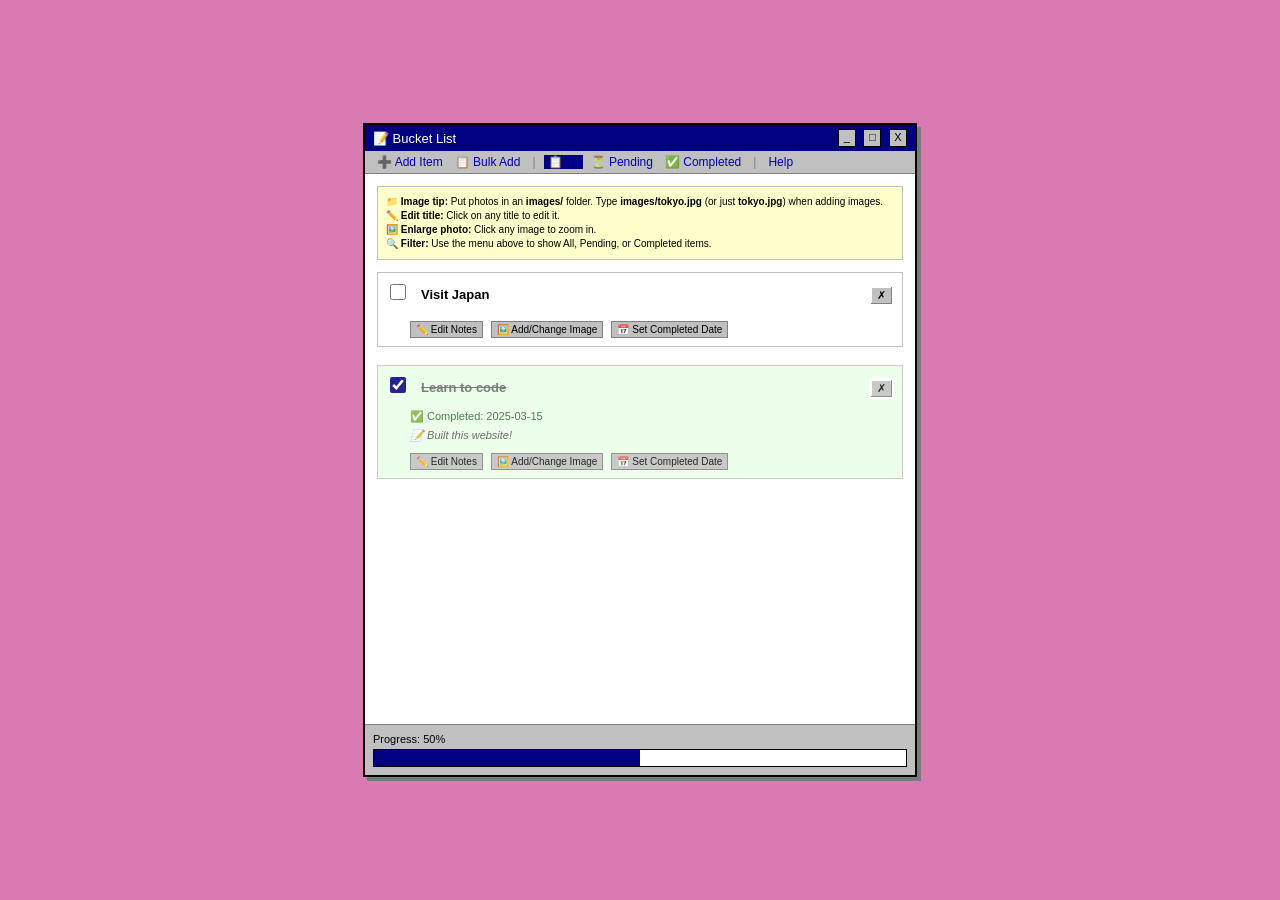
==== index.html @ 29d2a015 "Update index.html" ====
<!DOCTYPE html>
<html>
<head>
<meta charset="UTF-8">
<title>Bucket List</title>
<meta name="viewport" content="width=device-width, initial-scale=1.0">
<link rel="stylesheet" href="bucketlist.css?v=2">
<link href="https://fonts.googleapis.com/css2?family=Press+Start+2P&display=swap" rel="stylesheet">

<style>
body {
  margin: 0;
  background: #d97bb3;
  display: flex;
  justify-content: center;
  align-items: center;
  height: 100vh;
  font-family: "MS Sans Serif", Tahoma, sans-serif;
}

/* Window Frame */
.window {
  width: 550px;
  height: 650px;
  background: #c0c0c0;
  border: 2px solid #000;
  box-shadow: 4px 4px 0px #7a7a7a;
  display: flex;
  flex-direction: column;
}

/* Title Bar */
.title-bar {
  background: #000080;
  color: white;
  padding: 4px 8px;
  font-size: 13px;
  display: flex;
  justify-content: space-between;
  align-items: center;
}

/* Window Buttons */
.buttons span {
  display: inline-block;
  width: 16px;
  height: 16px;
  margin-left: 4px;
  background: #c0c0c0;
  border: 1px solid #000;
  text-align: center;
  line-height: 14px;
  font-size: 11px;
  color: black;
  cursor: default;
}

/* Menu Bar */
.menu {
  background: #c0c0c0;
  padding: 4px 8px;
  font-size: 12px;
  border-bottom: 1px solid #808080;
  display: flex;
  flex-wrap: wrap;
  gap: 4px;
}

.menu-item {
  cursor: pointer;
  color: #0000AA;
  padding: 0 4px;
}

.menu-item.clickable:hover {
  background-color: #000080;
  color: #FFFFFF;
}

.menu-divider {
  color: #808080;
  margin: 0 4px;
}

.menu-section {
  display: inline-flex;
  align-items: center;
}

/* Content Area */
.content {
  background: #ffffff;
  flex-grow: 1;
  overflow-y: scroll;
  padding: 12px;
  font-size: 13px;
  line-height: 1.4;
}

/* Info Box */
.info-box {
  background: #ffffcc;
  padding: 8px;
  margin-bottom: 12px;
  border: 1px solid #c0c0c0;
  font-size: 10px;
  font-family: 'MS Sans Serif', Tahoma, sans-serif;
}

/* Bucket Item Styles */
.bucket-item {
  margin-bottom: 18px;
  padding: 8px;
  border: 1px solid #c0c0c0;
  background: #ffffff;
}

.bucket-item.completed {
  background: #e8ffe8;
}

.item-header {
  display: flex;
  align-items: center;
  gap: 8px;
  margin-bottom: 6px;
  flex-wrap: wrap;
}

.checkmark {
  width: 16px;
  height: 16px;
  cursor: pointer;
}

.item-title {
  flex-grow: 1;
  font-weight: bold;
  word-break: break-word;
  cursor: pointer;
  padding: 2px 4px;
}

.item-title:hover {
  background: #e0e0e0;
}

.item-title.completed-text {
  text-decoration: line-through;
  color: #666;
}

.title-input {
  flex-grow: 1;
  font-family: 'MS Sans Serif', Tahoma, sans-serif;
  font-size: 12px;
  padding: 2px 4px;
  border: 1px solid #808080;
}

.delete-btn {
  background: #c0c0c0;
  border: 2px solid #FFF;
  box-shadow: inset -1px -1px 0 #808080, inset 1px 1px 0 #FFF;
  cursor: pointer;
  font-family: 'MS Sans Serif', Tahoma, sans-serif;
  font-size: 11px;
  padding: 2px 6px;
}

.delete-btn:hover {
  box-shadow: inset 1px 1px 0 #808080, inset -1px -1px 0 #FFF;
}

.item-details {
  margin-left: 24px;
  font-size: 11px;
  color: #555;
}

.completed-date {
  margin: 4px 0;
  color: #2d6a2d;
}

.item-notes {
  margin: 4px 0;
  font-style: italic;
}

.item-image {
  max-width: 100%;
  max-height: 150px;
  margin-top: 5px;
  cursor: pointer;
  border: 1px solid #c0c0c0;
}

.item-image:hover {
  opacity: 0.9;
  border: 1px solid #000;
}

.edit-btn {
  background: #c0c0c0;
  border: 1px solid #808080;
  cursor: pointer;
  font-family: 'MS Sans Serif', Tahoma, sans-serif;
  font-size: 10px;
  margin-right: 5px;
  margin-top: 5px;
  padding: 2px 5px;
}

/* Lightbox */
.lightbox {
  display: none;
  position: fixed;
  top: 0;
  left: 0;
  width: 100%;
  height: 100%;
  background: rgba(0,0,0,0.9);
  z-index: 2000;
  justify-content: center;
  align-items: center;
  cursor: pointer;
}

.lightbox img {
  max-width: 90%;
  max-height: 90%;
  border: 3px solid #c0c0c0;
  box-shadow: 0 0 20px rgba(0,0,0,0.5);
}

.lightbox .close-lightbox {
  position: absolute;
  top: 20px;
  right: 40px;
  color: white;
  font-size: 40px;
  font-family: 'MS Sans Serif', Tahoma, sans-serif;
  cursor: pointer;
  background: #c0c0c0;
  padding: 5px 15px;
  border: 2px solid #FFF;
  box-shadow: inset -1px -1px 0 #808080, inset 1px 1px 0 #FFF;
}

.lightbox .close-lightbox:hover {
  box-shadow: inset 1px 1px 0 #808080, inset -1px -1px 0 #FFF;
}

/* Progress Bar */
.progress-section {
  padding: 8px;
  background: #c0c0c0;
  border-top: 1px solid #808080;
  font-size: 11px;
  font-family: 'MS Sans Serif', Tahoma, sans-serif;
}

.progress-bar-bg {
  background: #ffffff;
  border: 1px solid #000;
  height: 16px;
  margin-top: 4px;
}

.progress-bar-fill {
  background: #000080;
  height: 100%;
  width: 0%;
}

/* Popup */
.bucket-popup {
  border: 2px solid #000;
  background: #C0C0C0;
  position: absolute;
  top: 100px;
  left: 50%;
  transform: translateX(-50%);
  display: none;
  width: 400px;
  min-width: 300px;
  max-width: 500px;
  padding: 0;
  z-index: 1000;
  box-shadow: 4px 4px 0 #7a7a7a;
  flex-direction: column;
  resize: both;
  overflow: hidden;
}

.bucket-popup .title-bar {
  background: #000080;
  color: #FFF;
  font-family: 'MS Sans Serif', Tahoma, sans-serif;
  font-size: 13px;
  padding: 4px 8px;
  display: flex;
  justify-content: space-between;
  align-items: center;
  cursor: move;
}

.bucket-popup .buttons span {
  cursor: pointer;
  display: inline-block;
  width: 16px;
  height: 16px;
  margin-left: 4px;
  background: #c0c0c0;
  border: 1px solid #000;
  text-align: center;
  line-height: 14px;
  font-size: 11px;
  color: black;
}

.bucket-popup .content {
  background: #dcdcdc;
  padding: 8px;
  font-family: 'MS Sans Serif', Tahoma, sans-serif;
  font-size: 13px;
  line-height: 1.4;
  overflow: auto;
  flex: 1 1 auto;
  min-height: 0;
}

.bucket-popup .content input,
.bucket-popup .content textarea {
  width: 100%;
  box-sizing: border-box;
  margin-bottom: 10px;
  font-family: 'MS Sans Serif', Tahoma, sans-serif;
  font-size: 13px;
}

.retro-button {
  font-family: 'MS Sans Serif', Tahoma, sans-serif;
  font-size: 13px;
  padding: 4px 8px;
  background: #C0C0C0;
  border: 2px solid #FFF;
  box-shadow: inset -2px -2px 0 #808080, inset 2px 2px 0 #FFF;
  cursor: pointer;
  color: #000;
}

.retro-button:hover {
  box-shadow: inset 2px 2px 0 #808080, inset -2px -2px 0 #FFF;
}

/* Active filter indicator */
.filter-active {
  background-color: #000080;
  color: #FFFFFF;
}

/* Mobile */
@media (max-width: 768px) {
  .window {
    position: fixed !important;
    inset: 0 !important;
    width: 100vw !important;
    height: 100vh !important;
    max-width: none !important;
    max-height: none !important;
    margin: 0 !important;
    border-radius: 0;
    box-shadow: none;
  }
  body, html {
    overflow: hidden;
  }
  .bucket-popup {
    width: 400px;
    height: 250px;
    max-width: 90%;
    max-height: 90%;
  }
}
</style>
</head>

<body>

<!-- Main Window -->
<div class="window">
  <div class="title-bar">
    📝 Bucket List
    <div class="buttons">
      <span>_</span>
      <span>□</span>
      <span>X</span>
    </div>
  </div>

  <!-- Menu Bar with Filters -->
  <div class="menu">
    <span class="menu-item clickable" id="openAddWindow">➕ Add Item</span>
    <span class="menu-item clickable" id="bulkAddWindow">📋 Bulk Add</span>
    <span class="menu-divider">|</span>
    <span class="menu-item clickable filter-option" data-filter="all" id="filterAll">📋 All</span>
    <span class="menu-item clickable filter-option" data-filter="pending" id="filterPending">⏳ Pending</span>
    <span class="menu-item clickable filter-option" data-filter="completed" id="filterCompleted">✅ Completed</span>
    <span class="menu-divider">|</span>
    <span class="menu-item">Help</span>
  </div>

  <!-- Bucket list content -->
  <div class="content" id="bucketContainer">
    <div class="info-box">
      📁 <strong>Image tip:</strong> Put photos in an <strong>images/</strong> folder. Type <strong>images/tokyo.jpg</strong> (or just <strong>tokyo.jpg</strong>) when adding images.<br>
      ✏️ <strong>Edit title:</strong> Click on any title to edit it.<br>
      🖼️ <strong>Enlarge photo:</strong> Click any image to zoom in.<br>
      🔍 <strong>Filter:</strong> Use the menu above to show All, Pending, or Completed items.
    </div>
  </div>

  <!-- Progress Bar -->
  <div class="progress-section">
    Progress: <span id="progressPercent">0</span>%
    <div class="progress-bar-bg">
      <div class="progress-bar-fill" id="progressFill"></div>
    </div>
  </div>
</div>

<!-- Lightbox for enlarged images -->
<div class="lightbox" id="lightbox">
  <div class="close-lightbox">✗</div>
  <img id="lightboxImg" src="" alt="Enlarged view">
</div>

<!-- Add Item Popup -->
<div class="bucket-popup" id="bucketPopup">
  <div class="title-bar" id="popupTitleBar">
    Add Bucket List Item
    <div class="buttons">
      <span id="closePopup">X</span>
    </div>
  </div>
  <div class="content">
    <form id="bucketForm">
      <textarea id="itemTitle" placeholder="What do you want to do?" rows="2" required></textarea>
      <textarea id="itemNotes" placeholder="Notes (optional)" rows="3"></textarea>
      <input type="text" id="itemImage" placeholder="images/filename.jpg (or just filename.jpg)">
      <button type="button" id="submitButton" class="retro-button">Save Item</button>
    </form>
  </div>
</div>

<!-- Edit Popup -->
<div class="bucket-popup" id="editPopup" style="display:none;">
  <div class="title-bar" id="editTitleBar">
    Edit Item
    <div class="buttons">
      <span id="closeEditPopup">X</span>
    </div>
  </div>
  <div class="content">
    <form id="editForm">
      <textarea id="editNotes" placeholder="Your notes..." rows="4"></textarea>
      <input type="text" id="editImage" placeholder="images/filename.jpg (or just filename.jpg)">
      <input type="date" id="editDate">
      <button type="button" id="saveEditButton" class="retro-button">Save Changes</button>
    </form>
  </div>
</div>

<script src="bucketlist.js"></script>

</body>
</html>
---- bucketlist.css ----
/* --- General Font & Body --- */
body {
  font-family: 'Press Start 2P', monospace;
  background: #d97bb3;
  margin: 0;
  overflow: hidden;
  display: flex;
  justify-content: center;
  align-items: center;
  min-height: 100vh;
}

/* --- Main Bucket List Window --- */
.window {
  width: 500px;
  height: 600px;
  background: #c0c0c0;
  border: 2px solid #000;
  box-shadow: 4px 4px 0 #7a7a7a;
  display: flex;
  flex-direction: column;
  overflow: hidden;
}

/* --- Title Bar --- */
.title-bar {
  background: #000080;
  color: white;
  padding: 4px 8px;
  font-size: 13px;
  display: flex;
  justify-content: space-between;
  align-items: center;
}

/* --- Window Buttons --- */
.buttons span {
  display: inline-block;
  width: 16px;
  height: 16px;
  margin-left: 4px;
  background: #c0c0c0;
  border: 1px solid #000;
  text-align: center;
  line-height: 14px;
  font-size: 11px;
  color: black;
  cursor: default;
}

/* --- Menu Bar --- */
.menu {
  background: #c0c0c0;
  padding: 4px 8px;
  font-size: 12px;
  border-bottom: 1px solid #808080;
}

.menu-item.clickable {
  cursor: pointer;
  color: #0000AA;
}

.menu-item.clickable:hover {
  background-color: #000080;
  color: #FFFFFF;
}

/* --- Content Area --- */
.content {
  background: #ffffff;
  flex-grow: 1;
  overflow-y: auto;
  padding: 12px;
  font-size: 13px;
  line-height: 1.4;
}

/* --- Individual Bucket Item --- */
.bucket-item {
  margin-bottom: 16px;
  padding: 10px;
  border: 1px solid #c0c0c0;
  background: #f8f8f8;
}

.bucket-item.completed {
  background: #e0ffe0;
  opacity: 0.85;
}

.item-header {
  display: flex;
  align-items: center;
  gap: 10px;
  margin-bottom: 8px;
}

.checkmark {
  width: 20px;
  height: 20px;
  cursor: pointer;
  accent-color: #000080;
}

.item-title {
  flex-grow: 1;
  font-weight: bold;
  word-break: break-word;
}

.item-title.completed-text {
  text-decoration: line-through;
  color: #666;
}

.delete-btn {
  background: #c0c0c0;
  border: 2px solid #FFF;
  box-shadow: inset -1px -1px 0 #808080, inset 1px 1px 0 #FFF;
  cursor: pointer;
  font-family: 'MS Sans Serif', Tahoma, sans-serif;
  font-size: 11px;
  padding: 2px 6px;
}

.delete-btn:hover {
  box-shadow: inset 1px 1px 0 #808080, inset -1px -1px 0 #FFF;
}

.item-details {
  margin-left: 30px;
  font-size: 11px;
  color: #555;
}

.completed-date {
  margin: 5px 0;
  color: #2d6a2d;
}

.item-notes {
  margin: 5px 0;
  font-style: italic;
}

.item-image {
  max-width: 100%;
  max-height: 150px;
  margin-top: 5px;
}

.edit-btn {
  background: #c0c0c0;
  border: 1px solid #808080;
  cursor: pointer;
  font-family: 'MS Sans Serif', Tahoma, sans-serif;
  font-size: 10px;
  margin-right: 5px;
  margin-top: 5px;
  padding: 2px 5px;
}

/* --- Popups --- */
.bucket-popup {
  border: 2px solid #000;
  background: #C0C0C0;
  position: absolute;
  top: 100px;
  left: 50%;
  transform: translateX(-50%);
  display: none;
  width: 400px;
  min-width: 300px;
  max-width: 500px;
  z-index: 1000;
  box-shadow: 4px 4px 0 #7a7a7a;
  flex-direction: column;
}

.bucket-popup .title-bar {
  background: #000080;
  color: #FFF;
  font-family: 'MS Sans Serif', Tahoma, sans-serif;
  font-size: 13px;
  padding: 4px 8px;
  display: flex;
  justify-content: space-between;
  align-items: center;
  cursor: move;
}

.bucket-popup .buttons span {
  cursor: pointer;
}

.bucket-popup .content {
  background: #dcdcdc;
  padding: 12px;
  font-family: 'MS Sans Serif', Tahoma, sans-serif;
  font-size: 13px;
  overflow: auto;
  max-height: 400px;
}

/* --- Form Elements --- */
.retro-button {
  font-family: 'MS Sans Serif', Tahoma, sans-serif;
  font-size: 13px;
  padding: 4px 8px;
  background: #C0C0C0;
  border: 2px solid #FFF;
  box-shadow: inset -2px -2px 0 #808080, inset 2px 2px 0 #FFF;
  cursor: pointer;
  color: #000;
  margin-top: 10px;
}

.retro-button:hover {
  box-shadow: inset 2px 2px 0 #808080, inset -2px -2px 0 #FFF;
}

input, textarea {
  width: 100%;
  box-sizing: border-box;
  margin-bottom: 10px;
  font-family: 'MS Sans Serif', Tahoma, sans-serif;
  font-size: 12px;
  border: 1px solid #808080;
}

/* --- Progress Bar --- */
.progress-section {
  padding: 8px;
  background: #c0c0c0;
  border-top: 1px solid #808080;
  font-size: 11px;
}

.progress-bar-bg {
  background: #ffffff;
  border: 1px solid #000;
  height: 16px;
  margin-top: 4px;
}

.progress-bar-fill {
  background: #000080;
  height: 100%;
  width: 0%;
}

/* --- Mobile --- */
@media (max-width: 768px) {
  .window {
    position: fixed !important;
    inset: 0 !important;
    width: 100vw !important;
    height: 100vh !important;
    margin: 0 !important;
    border-radius: 0;
    box-shadow: none;
  }
  body, html {
    overflow: hidden;
  }
}
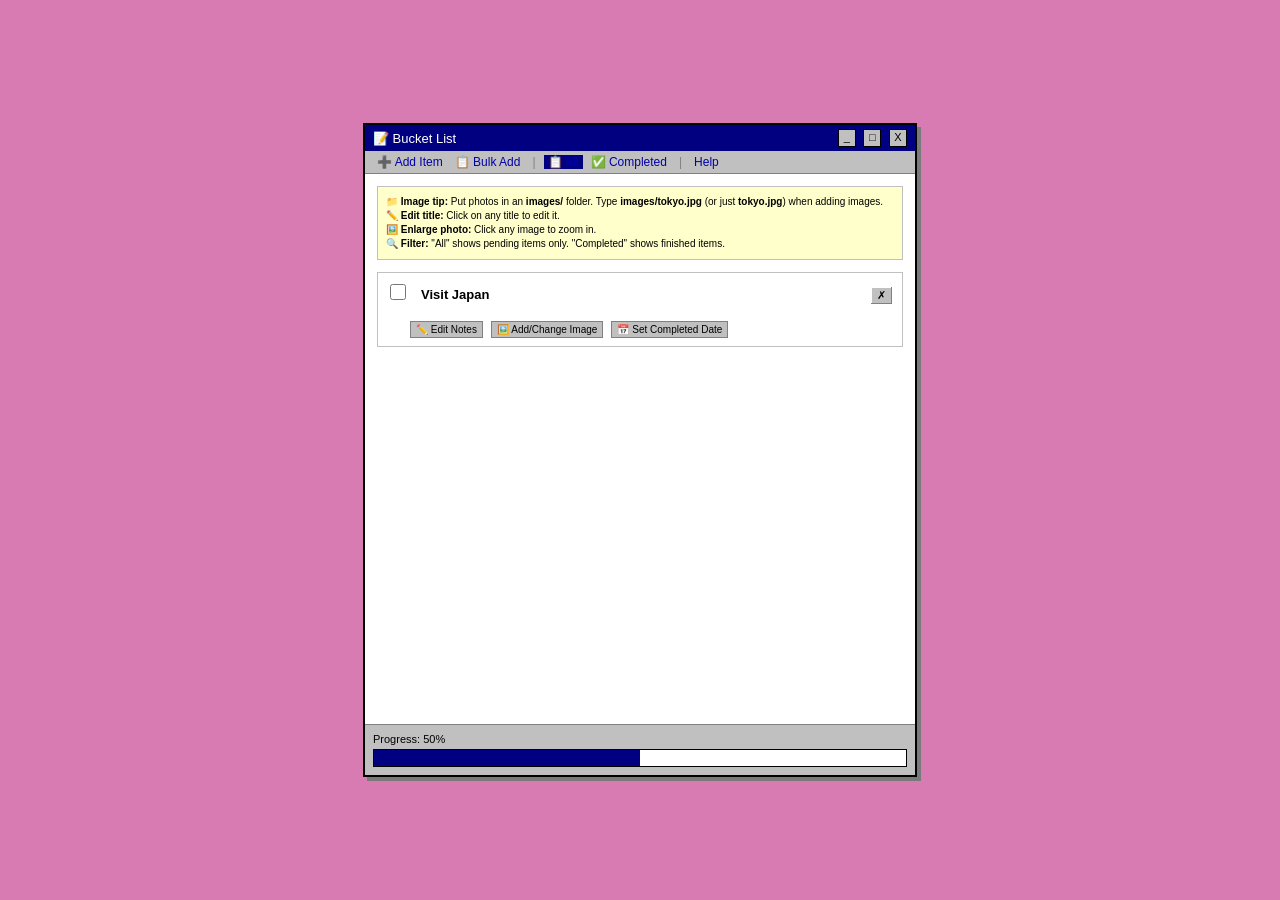
==== commit 0fbe4531: "Update index.html" ====
--- a/index.html
+++ b/index.html
@@ -80,11 +80,6 @@
 .menu-divider {
   color: #808080;
   margin: 0 4px;
-}
-
-.menu-section {
-  display: inline-flex;
-  align-items: center;
 }
 
 /* Content Area */
@@ -400,13 +395,12 @@
     </div>
   </div>
 
-  <!-- Menu Bar with Filters -->
+  <!-- Menu Bar with Filters (Pending removed) -->
   <div class="menu">
     <span class="menu-item clickable" id="openAddWindow">➕ Add Item</span>
     <span class="menu-item clickable" id="bulkAddWindow">📋 Bulk Add</span>
     <span class="menu-divider">|</span>
     <span class="menu-item clickable filter-option" data-filter="all" id="filterAll">📋 All</span>
-    <span class="menu-item clickable filter-option" data-filter="pending" id="filterPending">⏳ Pending</span>
     <span class="menu-item clickable filter-option" data-filter="completed" id="filterCompleted">✅ Completed</span>
     <span class="menu-divider">|</span>
     <span class="menu-item">Help</span>
@@ -418,7 +412,7 @@
       📁 <strong>Image tip:</strong> Put photos in an <strong>images/</strong> folder. Type <strong>images/tokyo.jpg</strong> (or just <strong>tokyo.jpg</strong>) when adding images.<br>
       ✏️ <strong>Edit title:</strong> Click on any title to edit it.<br>
       🖼️ <strong>Enlarge photo:</strong> Click any image to zoom in.<br>
-      🔍 <strong>Filter:</strong> Use the menu above to show All, Pending, or Completed items.
+      🔍 <strong>Filter:</strong> "All" shows pending items only. "Completed" shows finished items.
     </div>
   </div>
 
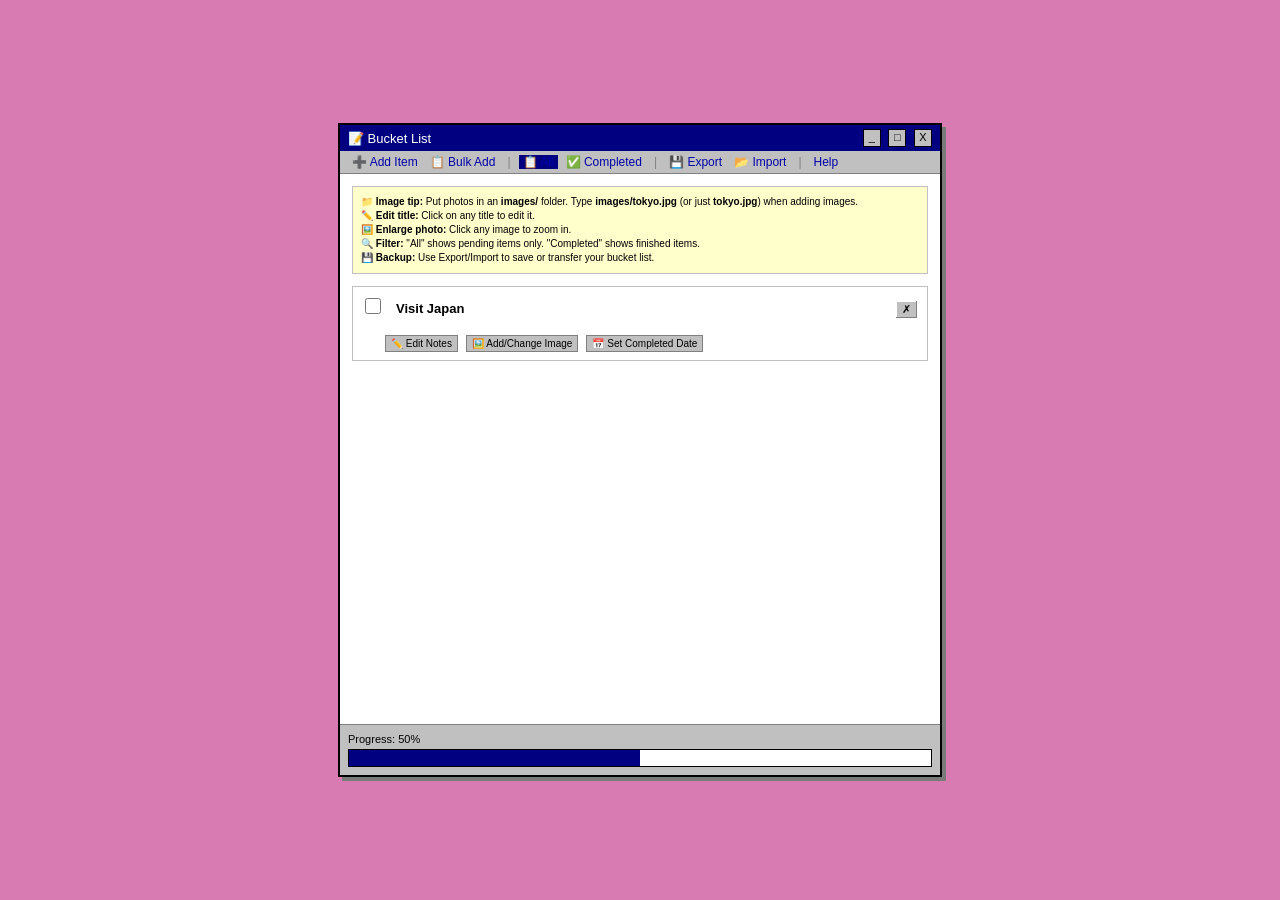
==== commit c6d18823: "Update index.html" ====
--- a/index.html
+++ b/index.html
@@ -20,7 +20,7 @@
 
 /* Window Frame */
 .window {
-  width: 550px;
+  width: 600px;
   height: 650px;
   background: #c0c0c0;
   border: 2px solid #000;
@@ -395,7 +395,7 @@
     </div>
   </div>
 
-  <!-- Menu Bar with Filters (Pending removed) -->
+  <!-- Menu Bar with Export and Import -->
   <div class="menu">
     <span class="menu-item clickable" id="openAddWindow">➕ Add Item</span>
     <span class="menu-item clickable" id="bulkAddWindow">📋 Bulk Add</span>
@@ -403,6 +403,9 @@
     <span class="menu-item clickable filter-option" data-filter="all" id="filterAll">📋 All</span>
     <span class="menu-item clickable filter-option" data-filter="completed" id="filterCompleted">✅ Completed</span>
     <span class="menu-divider">|</span>
+    <span class="menu-item clickable" id="exportData">💾 Export</span>
+    <span class="menu-item clickable" id="importData">📂 Import</span>
+    <span class="menu-divider">|</span>
     <span class="menu-item">Help</span>
   </div>
 
@@ -412,7 +415,8 @@
       📁 <strong>Image tip:</strong> Put photos in an <strong>images/</strong> folder. Type <strong>images/tokyo.jpg</strong> (or just <strong>tokyo.jpg</strong>) when adding images.<br>
       ✏️ <strong>Edit title:</strong> Click on any title to edit it.<br>
       🖼️ <strong>Enlarge photo:</strong> Click any image to zoom in.<br>
-      🔍 <strong>Filter:</strong> "All" shows pending items only. "Completed" shows finished items.
+      🔍 <strong>Filter:</strong> "All" shows pending items only. "Completed" shows finished items.<br>
+      💾 <strong>Backup:</strong> Use Export/Import to save or transfer your bucket list.
     </div>
   </div>
 
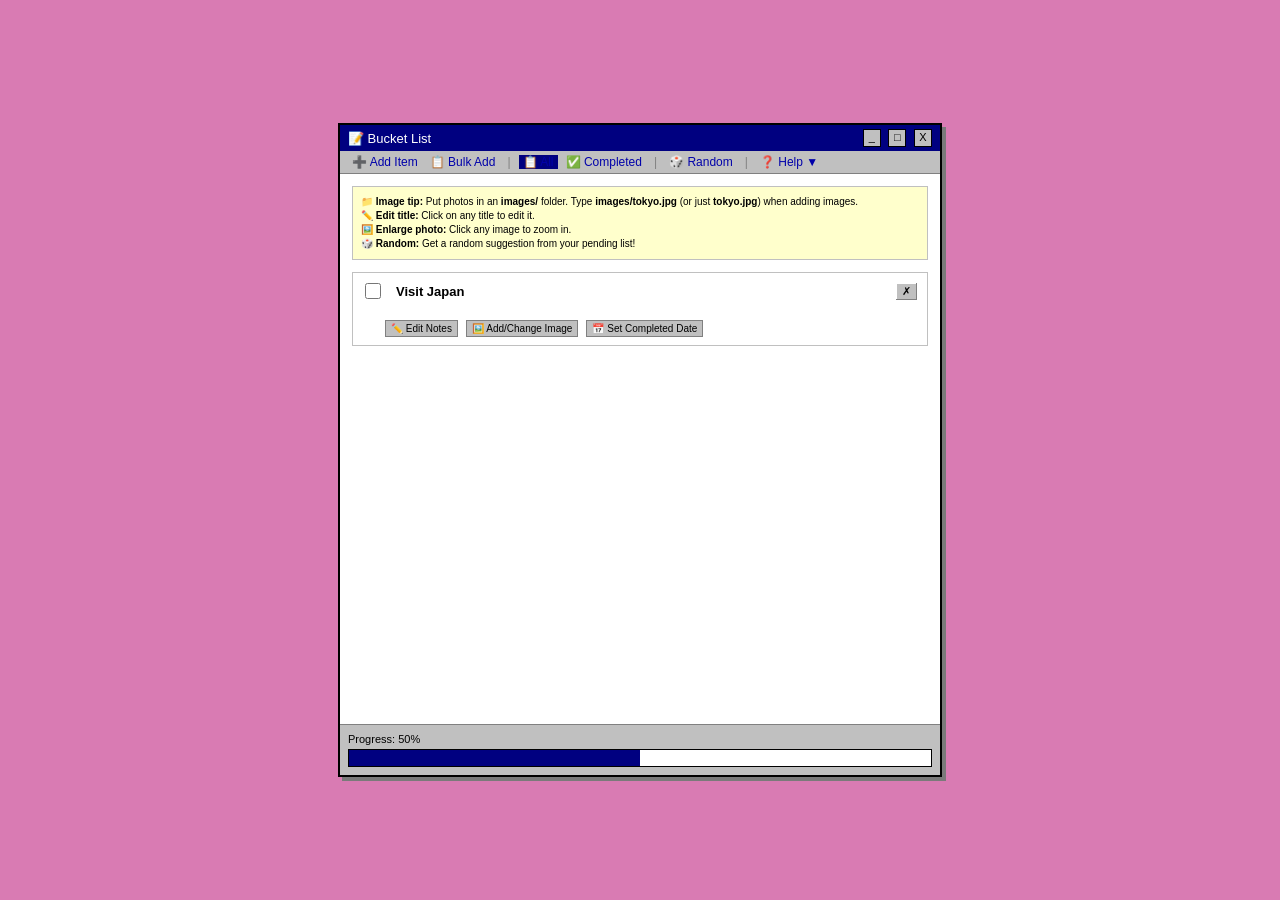
==== commit 02f48e92: "Update index.html" ====
--- a/index.html
+++ b/index.html
@@ -64,12 +64,14 @@
   display: flex;
   flex-wrap: wrap;
   gap: 4px;
+  position: relative;
 }
 
 .menu-item {
   cursor: pointer;
   color: #0000AA;
   padding: 0 4px;
+  position: relative;
 }
 
 .menu-item.clickable:hover {
@@ -80,6 +82,35 @@
 .menu-divider {
   color: #808080;
   margin: 0 4px;
+}
+
+/* Dropdown Menu */
+.dropdown {
+  position: relative;
+  display: inline-block;
+}
+
+.dropdown-content {
+  display: none;
+  position: absolute;
+  top: 100%;
+  left: 0;
+  background-color: #c0c0c0;
+  min-width: 120px;
+  box-shadow: 2px 2px 0px #7a7a7a;
+  border: 1px solid #000;
+  z-index: 100;
+  margin-top: 2px;
+}
+
+.dropdown-content .menu-item {
+  display: block;
+  padding: 4px 8px;
+  white-space: nowrap;
+}
+
+.dropdown:hover .dropdown-content {
+  display: block;
 }
 
 /* Content Area */
@@ -108,6 +139,7 @@
   padding: 8px;
   border: 1px solid #c0c0c0;
   background: #ffffff;
+  position: relative;
 }
 
 .bucket-item.completed {
@@ -116,16 +148,17 @@
 
 .item-header {
   display: flex;
-  align-items: center;
+  align-items: flex-start;
   gap: 8px;
   margin-bottom: 6px;
-  flex-wrap: wrap;
+  padding-right: 30px;
 }
 
 .checkmark {
   width: 16px;
   height: 16px;
   cursor: pointer;
+  margin-top: 2px;
 }
 
 .item-title {
@@ -161,6 +194,9 @@
   font-family: 'MS Sans Serif', Tahoma, sans-serif;
   font-size: 11px;
   padding: 2px 6px;
+  position: absolute;
+  top: 8px;
+  right: 8px;
 }
 
 .delete-btn:hover {
@@ -205,6 +241,45 @@
   margin-right: 5px;
   margin-top: 5px;
   padding: 2px 5px;
+}
+
+/* Random Suggestion Popup */
+.random-popup {
+  border: 2px solid #000;
+  background: #C0C0C0;
+  position: absolute;
+  top: 150px;
+  left: 50%;
+  transform: translateX(-50%);
+  display: none;
+  width: 350px;
+  padding: 0;
+  z-index: 1000;
+  box-shadow: 4px 4px 0 #7a7a7a;
+  flex-direction: column;
+}
+
+.random-popup .title-bar {
+  background: #000080;
+  color: #FFF;
+  font-family: 'MS Sans Serif', Tahoma, sans-serif;
+  font-size: 13px;
+  padding: 4px 8px;
+  display: flex;
+  justify-content: space-between;
+  align-items: center;
+  cursor: move;
+}
+
+.random-popup .buttons span {
+  cursor: pointer;
+}
+
+.random-popup .content {
+  background: #dcdcdc;
+  padding: 12px;
+  font-family: 'MS Sans Serif', Tahoma, sans-serif;
+  font-size: 13px;
 }
 
 /* Lightbox */
@@ -378,6 +453,11 @@
     max-width: 90%;
     max-height: 90%;
   }
+  .dropdown-content {
+    position: fixed;
+    left: auto;
+    right: 10px;
+  }
 }
 </style>
 </head>
@@ -395,7 +475,7 @@
     </div>
   </div>
 
-  <!-- Menu Bar with Export and Import -->
+  <!-- Menu Bar with Help Dropdown -->
   <div class="menu">
     <span class="menu-item clickable" id="openAddWindow">➕ Add Item</span>
     <span class="menu-item clickable" id="bulkAddWindow">📋 Bulk Add</span>
@@ -403,10 +483,16 @@
     <span class="menu-item clickable filter-option" data-filter="all" id="filterAll">📋 All</span>
     <span class="menu-item clickable filter-option" data-filter="completed" id="filterCompleted">✅ Completed</span>
     <span class="menu-divider">|</span>
-    <span class="menu-item clickable" id="exportData">💾 Export</span>
-    <span class="menu-item clickable" id="importData">📂 Import</span>
+    <span class="menu-item clickable" id="randomItem">🎲 Random</span>
     <span class="menu-divider">|</span>
-    <span class="menu-item">Help</span>
+    <div class="dropdown">
+      <span class="menu-item clickable">❓ Help ▼</span>
+      <div class="dropdown-content">
+        <span class="menu-item clickable" id="exportData">💾 Export Backup</span>
+        <span class="menu-item clickable" id="importData">📂 Import Backup</span>
+        <span class="menu-item clickable" id="howToUse">📖 How to Use</span>
+      </div>
+    </div>
   </div>
 
   <!-- Bucket list content -->
@@ -415,8 +501,7 @@
       📁 <strong>Image tip:</strong> Put photos in an <strong>images/</strong> folder. Type <strong>images/tokyo.jpg</strong> (or just <strong>tokyo.jpg</strong>) when adding images.<br>
       ✏️ <strong>Edit title:</strong> Click on any title to edit it.<br>
       🖼️ <strong>Enlarge photo:</strong> Click any image to zoom in.<br>
-      🔍 <strong>Filter:</strong> "All" shows pending items only. "Completed" shows finished items.<br>
-      💾 <strong>Backup:</strong> Use Export/Import to save or transfer your bucket list.
+      🎲 <strong>Random:</strong> Get a random suggestion from your pending list!
     </div>
   </div>
 
@@ -426,6 +511,19 @@
     <div class="progress-bar-bg">
       <div class="progress-bar-fill" id="progressFill"></div>
     </div>
+  </div>
+</div>
+
+<!-- Random Suggestion Popup -->
+<div class="random-popup" id="randomPopup" style="display:none;">
+  <div class="title-bar" id="randomTitleBar">
+    🎲 Random Suggestion
+    <div class="buttons">
+      <span id="closeRandomPopup">X</span>
+    </div>
+  </div>
+  <div class="content" id="randomContent">
+    <!-- Random item will appear here -->
   </div>
 </div>
 
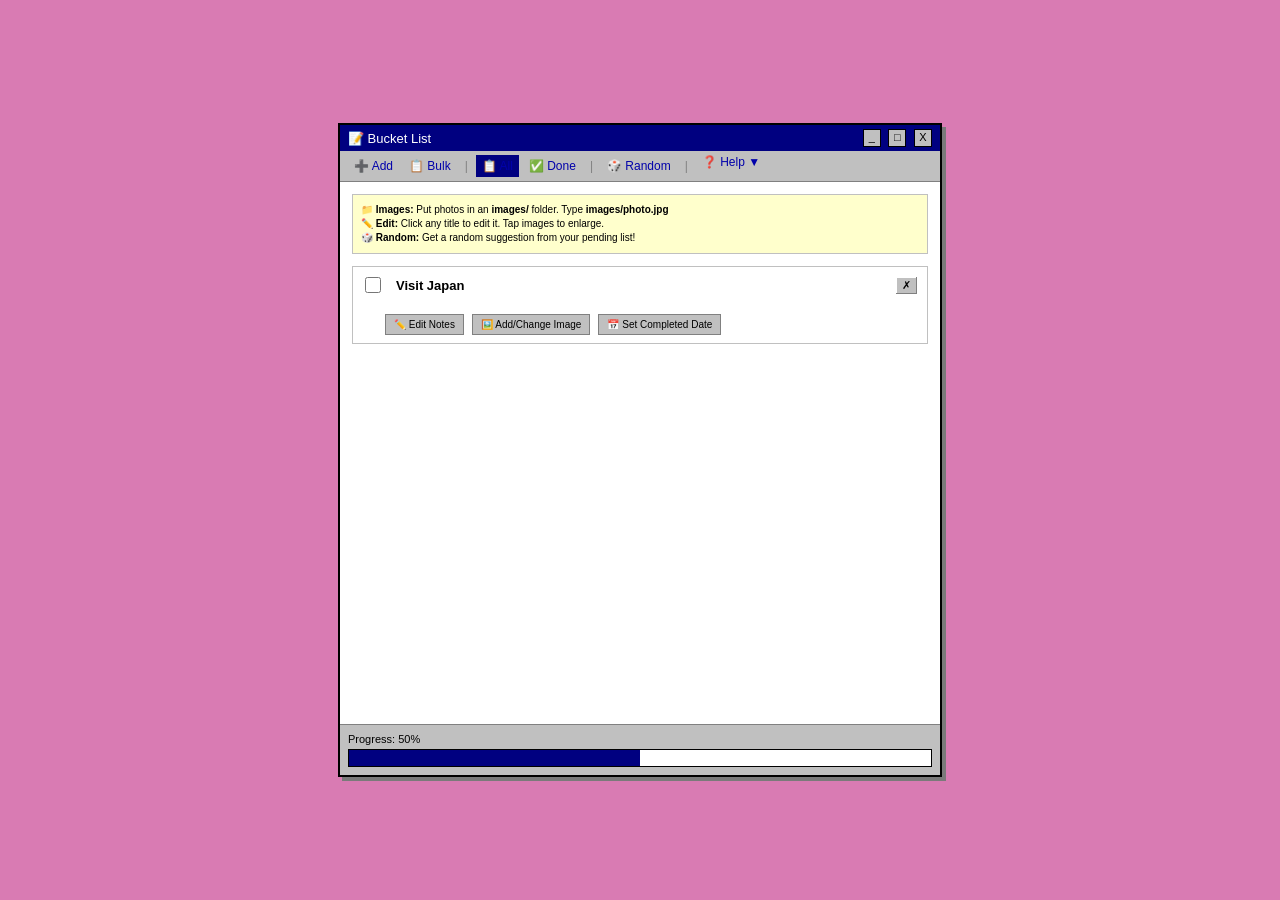
==== commit a915f0fd: "Update index.html" ====
--- a/index.html
+++ b/index.html
@@ -3,8 +3,8 @@
 <head>
 <meta charset="UTF-8">
 <title>Bucket List</title>
-<meta name="viewport" content="width=device-width, initial-scale=1.0">
-<link rel="stylesheet" href="bucketlist.css?v=2">
+<meta name="viewport" content="width=device-width, initial-scale=1.0, user-scalable=yes">
+<link rel="stylesheet" href="bucketlist.css?v=3">
 <link href="https://fonts.googleapis.com/css2?family=Press+Start+2P&display=swap" rel="stylesheet">
 
 <style>
@@ -70,8 +70,9 @@
 .menu-item {
   cursor: pointer;
   color: #0000AA;
-  padding: 0 4px;
-  position: relative;
+  padding: 4px 6px;
+  display: inline-block;
+  white-space: nowrap;
 }
 
 .menu-item.clickable:hover {
@@ -79,15 +80,33 @@
   color: #FFFFFF;
 }
 
+.menu-item.clickable:active {
+  background-color: #000080;
+  color: #FFFFFF;
+}
+
 .menu-divider {
   color: #808080;
   margin: 0 4px;
-}
-
-/* Dropdown Menu */
+  line-height: 22px;
+}
+
+/* Dropdown Menu - Mobile Friendly */
 .dropdown {
   position: relative;
   display: inline-block;
+}
+
+.dropdown-toggle {
+  cursor: pointer;
+  padding: 4px 6px;
+  color: #0000AA;
+  white-space: nowrap;
+}
+
+.dropdown-toggle:hover, .dropdown-toggle.active {
+  background-color: #000080;
+  color: #FFFFFF;
 }
 
 .dropdown-content {
@@ -96,21 +115,35 @@
   top: 100%;
   left: 0;
   background-color: #c0c0c0;
-  min-width: 120px;
+  min-width: 140px;
   box-shadow: 2px 2px 0px #7a7a7a;
   border: 1px solid #000;
-  z-index: 100;
+  z-index: 1000;
   margin-top: 2px;
 }
 
 .dropdown-content .menu-item {
   display: block;
-  padding: 4px 8px;
+  padding: 6px 12px;
   white-space: nowrap;
 }
 
-.dropdown:hover .dropdown-content {
+.dropdown-content.show {
   display: block;
+}
+
+/* For mobile, make dropdown position better */
+@media (max-width: 768px) {
+  .dropdown-content {
+    position: fixed;
+    top: auto;
+    left: auto;
+    right: 10px;
+    min-width: 160px;
+  }
+  .menu-item {
+    white-space: normal;
+  }
 }
 
 /* Content Area */
@@ -121,6 +154,7 @@
   padding: 12px;
   font-size: 13px;
   line-height: 1.4;
+  -webkit-overflow-scrolling: touch;
 }
 
 /* Info Box */
@@ -199,7 +233,7 @@
   right: 8px;
 }
 
-.delete-btn:hover {
+.delete-btn:hover, .delete-btn:active {
   box-shadow: inset 1px 1px 0 #808080, inset -1px -1px 0 #FFF;
 }
 
@@ -227,7 +261,7 @@
   border: 1px solid #c0c0c0;
 }
 
-.item-image:hover {
+.item-image:hover, .item-image:active {
   opacity: 0.9;
   border: 1px solid #000;
 }
@@ -240,19 +274,24 @@
   font-size: 10px;
   margin-right: 5px;
   margin-top: 5px;
-  padding: 2px 5px;
-}
-
-/* Random Suggestion Popup */
+  padding: 4px 8px;
+}
+
+.edit-btn:active {
+  background: #a0a0a0;
+}
+
+/* Random Popup */
 .random-popup {
   border: 2px solid #000;
   background: #C0C0C0;
-  position: absolute;
-  top: 150px;
+  position: fixed;
+  top: 50%;
   left: 50%;
-  transform: translateX(-50%);
+  transform: translate(-50%, -50%);
   display: none;
   width: 350px;
+  max-width: 90%;
   padding: 0;
   z-index: 1000;
   box-shadow: 4px 4px 0 #7a7a7a;
@@ -318,7 +357,7 @@
   box-shadow: inset -1px -1px 0 #808080, inset 1px 1px 0 #FFF;
 }
 
-.lightbox .close-lightbox:hover {
+.lightbox .close-lightbox:hover, .lightbox .close-lightbox:active {
   box-shadow: inset 1px 1px 0 #808080, inset -1px -1px 0 #FFF;
 }
 
@@ -348,20 +387,20 @@
 .bucket-popup {
   border: 2px solid #000;
   background: #C0C0C0;
-  position: absolute;
-  top: 100px;
+  position: fixed;
+  top: 50%;
   left: 50%;
-  transform: translateX(-50%);
+  transform: translate(-50%, -50%);
   display: none;
   width: 400px;
   min-width: 300px;
-  max-width: 500px;
+  max-width: 90%;
   padding: 0;
   z-index: 1000;
   box-shadow: 4px 4px 0 #7a7a7a;
   flex-direction: column;
-  resize: both;
-  overflow: hidden;
+  max-height: 90%;
+  overflow: auto;
 }
 
 .bucket-popup .title-bar {
@@ -392,13 +431,12 @@
 
 .bucket-popup .content {
   background: #dcdcdc;
-  padding: 8px;
+  padding: 12px;
   font-family: 'MS Sans Serif', Tahoma, sans-serif;
   font-size: 13px;
   line-height: 1.4;
   overflow: auto;
   flex: 1 1 auto;
-  min-height: 0;
 }
 
 .bucket-popup .content input,
@@ -413,7 +451,7 @@
 .retro-button {
   font-family: 'MS Sans Serif', Tahoma, sans-serif;
   font-size: 13px;
-  padding: 4px 8px;
+  padding: 6px 12px;
   background: #C0C0C0;
   border: 2px solid #FFF;
   box-shadow: inset -2px -2px 0 #808080, inset 2px 2px 0 #FFF;
@@ -421,7 +459,7 @@
   color: #000;
 }
 
-.retro-button:hover {
+.retro-button:hover, .retro-button:active {
   box-shadow: inset 2px 2px 0 #808080, inset -2px -2px 0 #FFF;
 }
 
@@ -446,17 +484,21 @@
   }
   body, html {
     overflow: hidden;
+    height: 100%;
+  }
+  .menu {
+    overflow-x: auto;
+    white-space: nowrap;
+    flex-wrap: nowrap;
+    -webkit-overflow-scrolling: touch;
+  }
+  .menu-item, .dropdown-toggle {
+    font-size: 11px;
+    padding: 4px 8px;
   }
   .bucket-popup {
-    width: 400px;
-    height: 250px;
-    max-width: 90%;
-    max-height: 90%;
-  }
-  .dropdown-content {
-    position: fixed;
-    left: auto;
-    right: 10px;
+    width: 95%;
+    max-height: 80%;
   }
 }
 </style>
@@ -475,19 +517,19 @@
     </div>
   </div>
 
-  <!-- Menu Bar with Help Dropdown -->
+  <!-- Menu Bar with Clickable Dropdown -->
   <div class="menu">
-    <span class="menu-item clickable" id="openAddWindow">➕ Add Item</span>
-    <span class="menu-item clickable" id="bulkAddWindow">📋 Bulk Add</span>
+    <span class="menu-item clickable" id="openAddWindow">➕ Add</span>
+    <span class="menu-item clickable" id="bulkAddWindow">📋 Bulk</span>
     <span class="menu-divider">|</span>
     <span class="menu-item clickable filter-option" data-filter="all" id="filterAll">📋 All</span>
-    <span class="menu-item clickable filter-option" data-filter="completed" id="filterCompleted">✅ Completed</span>
+    <span class="menu-item clickable filter-option" data-filter="completed" id="filterCompleted">✅ Done</span>
     <span class="menu-divider">|</span>
     <span class="menu-item clickable" id="randomItem">🎲 Random</span>
     <span class="menu-divider">|</span>
-    <div class="dropdown">
-      <span class="menu-item clickable">❓ Help ▼</span>
-      <div class="dropdown-content">
+    <div class="dropdown" id="helpDropdown">
+      <span class="dropdown-toggle" id="helpToggle">❓ Help ▼</span>
+      <div class="dropdown-content" id="helpDropdownContent">
         <span class="menu-item clickable" id="exportData">💾 Export Backup</span>
         <span class="menu-item clickable" id="importData">📂 Import Backup</span>
         <span class="menu-item clickable" id="howToUse">📖 How to Use</span>
@@ -498,9 +540,8 @@
   <!-- Bucket list content -->
   <div class="content" id="bucketContainer">
     <div class="info-box">
-      📁 <strong>Image tip:</strong> Put photos in an <strong>images/</strong> folder. Type <strong>images/tokyo.jpg</strong> (or just <strong>tokyo.jpg</strong>) when adding images.<br>
-      ✏️ <strong>Edit title:</strong> Click on any title to edit it.<br>
-      🖼️ <strong>Enlarge photo:</strong> Click any image to zoom in.<br>
+      📁 <strong>Images:</strong> Put photos in an <strong>images/</strong> folder. Type <strong>images/photo.jpg</strong><br>
+      ✏️ <strong>Edit:</strong> Click any title to edit it. Tap images to enlarge.<br>
       🎲 <strong>Random:</strong> Get a random suggestion from your pending list!
     </div>
   </div>
@@ -536,7 +577,7 @@
 <!-- Add Item Popup -->
 <div class="bucket-popup" id="bucketPopup">
   <div class="title-bar" id="popupTitleBar">
-    Add Bucket List Item
+    Add Item
     <div class="buttons">
       <span id="closePopup">X</span>
     </div>
@@ -545,7 +586,7 @@
     <form id="bucketForm">
       <textarea id="itemTitle" placeholder="What do you want to do?" rows="2" required></textarea>
       <textarea id="itemNotes" placeholder="Notes (optional)" rows="3"></textarea>
-      <input type="text" id="itemImage" placeholder="images/filename.jpg (or just filename.jpg)">
+      <input type="text" id="itemImage" placeholder="images/filename.jpg">
       <button type="button" id="submitButton" class="retro-button">Save Item</button>
     </form>
   </div>
@@ -562,7 +603,7 @@
   <div class="content">
     <form id="editForm">
       <textarea id="editNotes" placeholder="Your notes..." rows="4"></textarea>
-      <input type="text" id="editImage" placeholder="images/filename.jpg (or just filename.jpg)">
+      <input type="text" id="editImage" placeholder="images/filename.jpg">
       <input type="date" id="editDate">
       <button type="button" id="saveEditButton" class="retro-button">Save Changes</button>
     </form>
@@ -571,5 +612,40 @@
 
 <script src="bucketlist.js"></script>
 
+<script>
+// Mobile dropdown toggle - Add this to make dropdown work on mobile
+document.addEventListener('DOMContentLoaded', function() {
+  const helpToggle = document.getElementById('helpToggle');
+  const dropdownContent = document.getElementById('helpDropdownContent');
+  
+  if (helpToggle && dropdownContent) {
+    helpToggle.addEventListener('click', function(e) {
+      e.stopPropagation();
+      // Close any other open dropdowns
+      document.querySelectorAll('.dropdown-content.show').forEach(function(drop) {
+        if (drop !== dropdownContent) {
+          drop.classList.remove('show');
+        }
+      });
+      dropdownContent.classList.toggle('show');
+    });
+    
+    // Close dropdown when clicking outside
+    document.addEventListener('click', function(e) {
+      if (!helpToggle.contains(e.target) && !dropdownContent.contains(e.target)) {
+        dropdownContent.classList.remove('show');
+      }
+    });
+    
+    // Close dropdown when clicking an option
+    dropdownContent.querySelectorAll('.menu-item').forEach(function(item) {
+      item.addEventListener('click', function() {
+        dropdownContent.classList.remove('show');
+      });
+    });
+  }
+});
+</script>
+
 </body>
 </html>
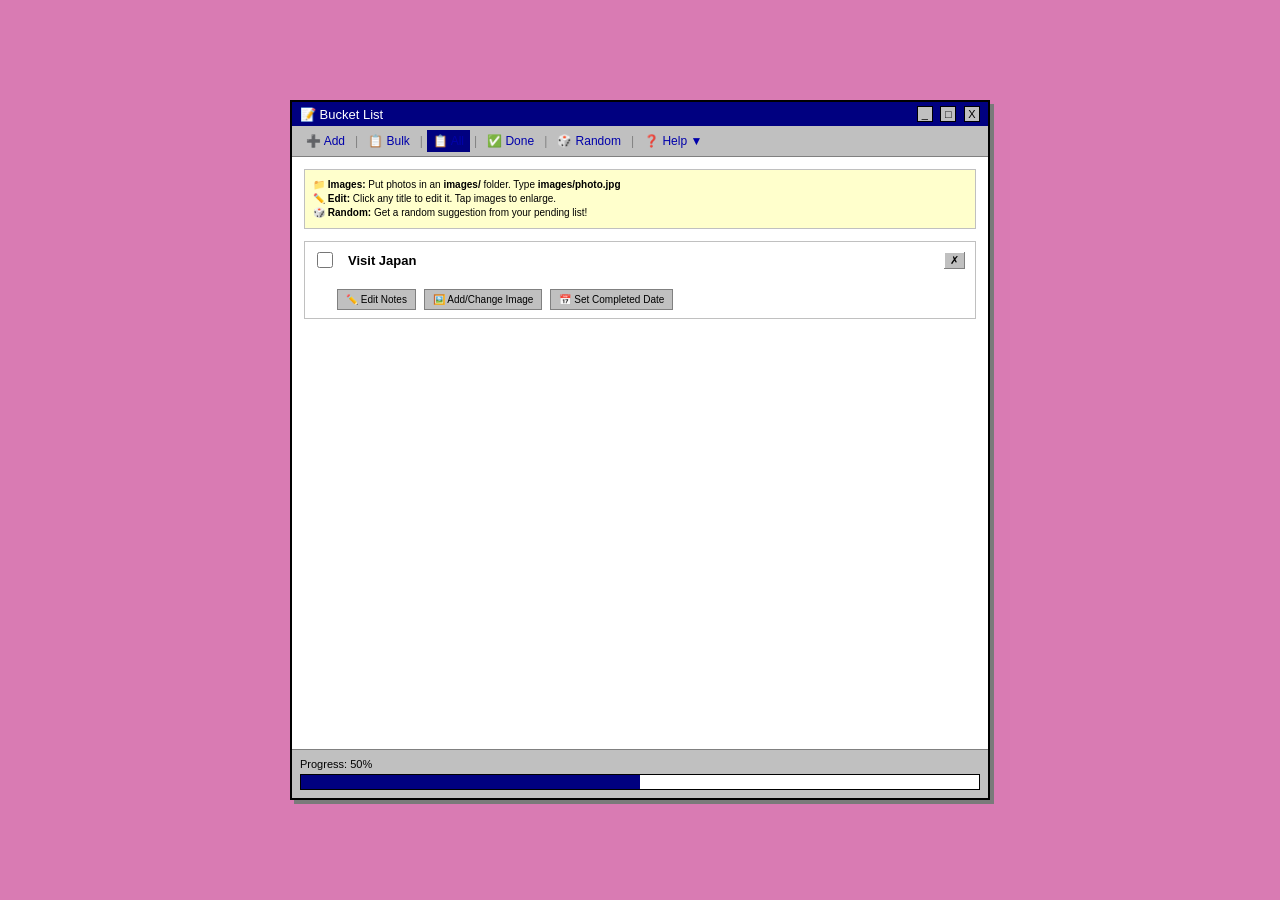
==== commit c7ee7baf: "Update index.html" ====
--- a/index.html
+++ b/index.html
@@ -4,10 +4,14 @@
 <meta charset="UTF-8">
 <title>Bucket List</title>
 <meta name="viewport" content="width=device-width, initial-scale=1.0, user-scalable=yes">
-<link rel="stylesheet" href="bucketlist.css?v=3">
+<link rel="stylesheet" href="bucketlist.css?v=5">
 <link href="https://fonts.googleapis.com/css2?family=Press+Start+2P&display=swap" rel="stylesheet">
 
 <style>
+* {
+  box-sizing: border-box;
+}
+
 body {
   margin: 0;
   background: #d97bb3;
@@ -20,13 +24,16 @@
 
 /* Window Frame */
 .window {
-  width: 600px;
-  height: 650px;
+  width: 100%;
+  max-width: 700px;
+  height: 100%;
+  max-height: 700px;
   background: #c0c0c0;
   border: 2px solid #000;
   box-shadow: 4px 4px 0px #7a7a7a;
   display: flex;
   flex-direction: column;
+  position: relative;
 }
 
 /* Title Bar */
@@ -38,6 +45,7 @@
   display: flex;
   justify-content: space-between;
   align-items: center;
+  flex-shrink: 0;
 }
 
 /* Window Buttons */
@@ -55,7 +63,7 @@
   cursor: default;
 }
 
-/* Menu Bar */
+/* Menu Bar - Scrollable on mobile */
 .menu {
   background: #c0c0c0;
   padding: 4px 8px;
@@ -63,8 +71,11 @@
   border-bottom: 1px solid #808080;
   display: flex;
   flex-wrap: wrap;
-  gap: 4px;
+  align-items: center;
+  gap: 2px;
   position: relative;
+  z-index: 10;
+  flex-shrink: 0;
 }
 
 .menu-item {
@@ -87,11 +98,11 @@
 
 .menu-divider {
   color: #808080;
-  margin: 0 4px;
+  margin: 0 2px;
   line-height: 22px;
 }
 
-/* Dropdown Menu - Mobile Friendly */
+/* Dropdown Menu */
 .dropdown {
   position: relative;
   display: inline-block;
@@ -113,48 +124,42 @@
   display: none;
   position: absolute;
   top: 100%;
-  left: 0;
+  right: 0;
+  left: auto;
   background-color: #c0c0c0;
-  min-width: 140px;
-  box-shadow: 2px 2px 0px #7a7a7a;
-  border: 1px solid #000;
-  z-index: 1000;
+  min-width: 150px;
+  box-shadow: 2px 2px 0px #000000;
+  border: 2px solid #000;
+  z-index: 10000;
   margin-top: 2px;
 }
 
 .dropdown-content .menu-item {
   display: block;
-  padding: 6px 12px;
+  padding: 8px 12px;
   white-space: nowrap;
+  border-bottom: 1px solid #808080;
+}
+
+.dropdown-content .menu-item:last-child {
+  border-bottom: none;
 }
 
 .dropdown-content.show {
   display: block;
-}
-
-/* For mobile, make dropdown position better */
-@media (max-width: 768px) {
-  .dropdown-content {
-    position: fixed;
-    top: auto;
-    left: auto;
-    right: 10px;
-    min-width: 160px;
-  }
-  .menu-item {
-    white-space: normal;
-  }
 }
 
 /* Content Area */
 .content {
   background: #ffffff;
   flex-grow: 1;
-  overflow-y: scroll;
+  overflow-y: auto;
   padding: 12px;
   font-size: 13px;
   line-height: 1.4;
   -webkit-overflow-scrolling: touch;
+  position: relative;
+  z-index: 1;
 }
 
 /* Info Box */
@@ -193,6 +198,7 @@
   height: 16px;
   cursor: pointer;
   margin-top: 2px;
+  flex-shrink: 0;
 }
 
 .item-title {
@@ -293,7 +299,7 @@
   width: 350px;
   max-width: 90%;
   padding: 0;
-  z-index: 1000;
+  z-index: 10001;
   box-shadow: 4px 4px 0 #7a7a7a;
   flex-direction: column;
 }
@@ -330,7 +336,7 @@
   width: 100%;
   height: 100%;
   background: rgba(0,0,0,0.9);
-  z-index: 2000;
+  z-index: 20000;
   justify-content: center;
   align-items: center;
   cursor: pointer;
@@ -368,6 +374,9 @@
   border-top: 1px solid #808080;
   font-size: 11px;
   font-family: 'MS Sans Serif', Tahoma, sans-serif;
+  position: relative;
+  z-index: 1;
+  flex-shrink: 0;
 }
 
 .progress-bar-bg {
@@ -396,7 +405,7 @@
   min-width: 300px;
   max-width: 90%;
   padding: 0;
-  z-index: 1000;
+  z-index: 10001;
   box-shadow: 4px 4px 0 #7a7a7a;
   flex-direction: column;
   max-height: 90%;
@@ -469,7 +478,7 @@
   color: #FFFFFF;
 }
 
-/* Mobile */
+/* Mobile Styles */
 @media (max-width: 768px) {
   .window {
     position: fixed !important;
@@ -482,23 +491,59 @@
     border-radius: 0;
     box-shadow: none;
   }
+  
   body, html {
     overflow: hidden;
     height: 100%;
   }
+  
+  /* Make menu scrollable horizontally */
   .menu {
     overflow-x: auto;
     white-space: nowrap;
     flex-wrap: nowrap;
     -webkit-overflow-scrolling: touch;
-  }
+    gap: 0;
+    padding: 4px 8px;
+  }
+  
   .menu-item, .dropdown-toggle {
     font-size: 11px;
-    padding: 4px 8px;
-  }
+    padding: 6px 8px;
+    display: inline-block;
+  }
+  
+  .menu-divider {
+    display: inline-block;
+    margin: 0 2px;
+  }
+  
+  .dropdown {
+    display: inline-block;
+  }
+  
+  /* Dropdown stays on right side, not middle */
+  .dropdown-content {
+    position: absolute;
+    top: 100%;
+    right: 0;
+    left: auto;
+    min-width: 150px;
+    max-width: 200px;
+  }
+  
+  .dropdown-content .menu-item {
+    white-space: nowrap;
+    padding: 10px 12px;
+  }
+  
   .bucket-popup {
     width: 95%;
     max-height: 80%;
+  }
+  
+  .random-popup {
+    width: 90%;
   }
 }
 </style>
@@ -517,12 +562,14 @@
     </div>
   </div>
 
-  <!-- Menu Bar with Clickable Dropdown -->
+  <!-- Menu Bar - Horizontally scrollable on mobile -->
   <div class="menu">
     <span class="menu-item clickable" id="openAddWindow">➕ Add</span>
+    <span class="menu-divider">|</span>
     <span class="menu-item clickable" id="bulkAddWindow">📋 Bulk</span>
     <span class="menu-divider">|</span>
     <span class="menu-item clickable filter-option" data-filter="all" id="filterAll">📋 All</span>
+    <span class="menu-divider">|</span>
     <span class="menu-item clickable filter-option" data-filter="completed" id="filterCompleted">✅ Done</span>
     <span class="menu-divider">|</span>
     <span class="menu-item clickable" id="randomItem">🎲 Random</span>
@@ -613,7 +660,7 @@
 <script src="bucketlist.js"></script>
 
 <script>
-// Mobile dropdown toggle - Add this to make dropdown work on mobile
+// Mobile dropdown toggle
 document.addEventListener('DOMContentLoaded', function() {
   const helpToggle = document.getElementById('helpToggle');
   const dropdownContent = document.getElementById('helpDropdownContent');
@@ -621,13 +668,17 @@
   if (helpToggle && dropdownContent) {
     helpToggle.addEventListener('click', function(e) {
       e.stopPropagation();
-      // Close any other open dropdowns
-      document.querySelectorAll('.dropdown-content.show').forEach(function(drop) {
-        if (drop !== dropdownContent) {
+      e.preventDefault();
+      
+      if (dropdownContent.classList.contains('show')) {
+        dropdownContent.classList.remove('show');
+      } else {
+        // Close any other open dropdowns
+        document.querySelectorAll('.dropdown-content.show').forEach(function(drop) {
           drop.classList.remove('show');
-        }
-      });
-      dropdownContent.classList.toggle('show');
+        });
+        dropdownContent.classList.add('show');
+      }
     });
     
     // Close dropdown when clicking outside
@@ -637,7 +688,7 @@
       }
     });
     
-    // Close dropdown when clicking an option
+    // Close dropdown when tapping an option
     dropdownContent.querySelectorAll('.menu-item').forEach(function(item) {
       item.addEventListener('click', function() {
         dropdownContent.classList.remove('show');
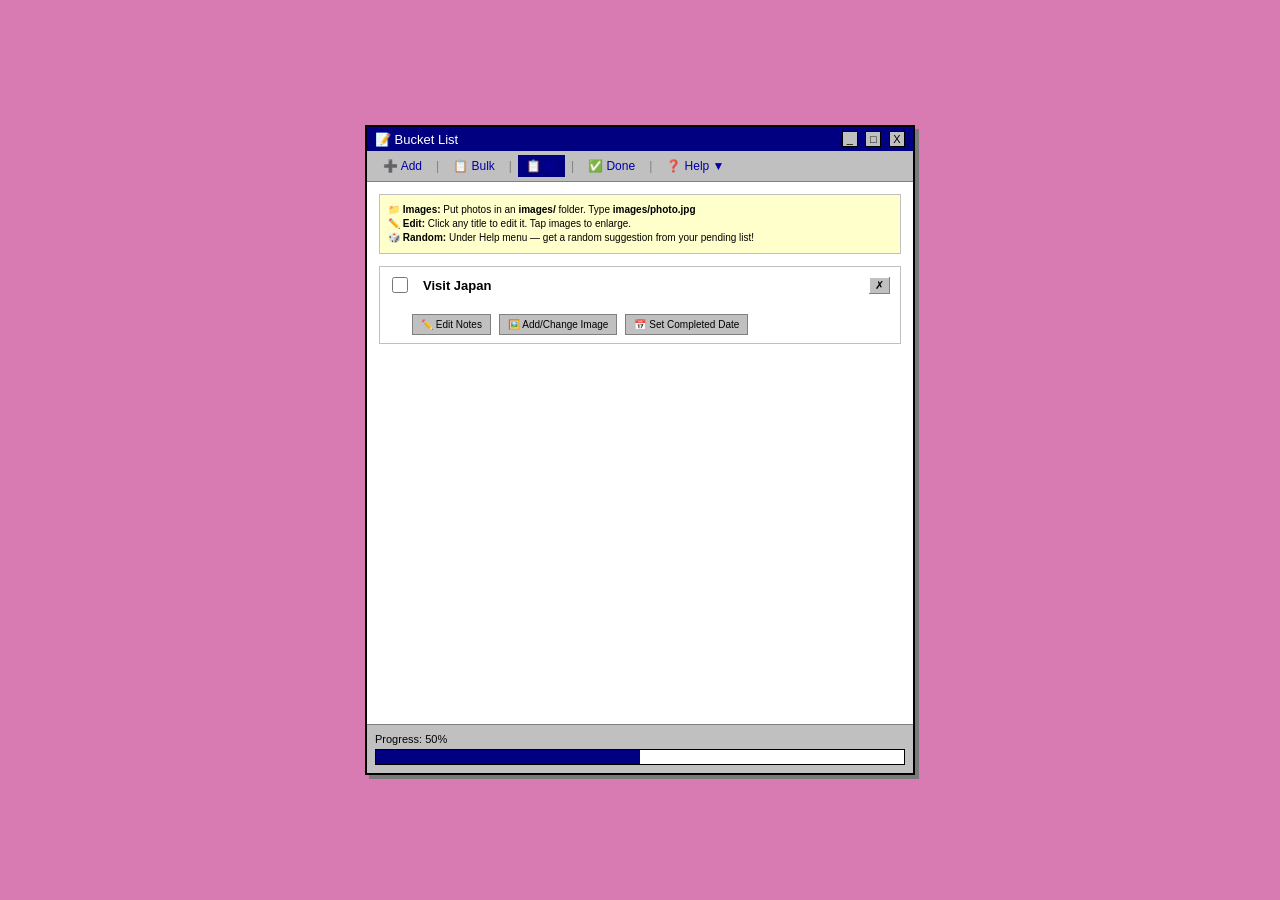
==== commit 867ee083: "Update index.html" ====
--- a/index.html
+++ b/index.html
@@ -1,10 +1,11 @@
+
 <!DOCTYPE html>
 <html>
 <head>
 <meta charset="UTF-8">
 <title>Bucket List</title>
 <meta name="viewport" content="width=device-width, initial-scale=1.0, user-scalable=yes">
-<link rel="stylesheet" href="bucketlist.css?v=5">
+<link rel="stylesheet" href="bucketlist.css?v=6">
 <link href="https://fonts.googleapis.com/css2?family=Press+Start+2P&display=swap" rel="stylesheet">
 
 <style>
@@ -24,10 +25,8 @@
 
 /* Window Frame */
 .window {
-  width: 100%;
-  max-width: 700px;
-  height: 100%;
-  max-height: 700px;
+  width: 550px;
+  height: 650px;
   background: #c0c0c0;
   border: 2px solid #000;
   box-shadow: 4px 4px 0px #7a7a7a;
@@ -63,7 +62,7 @@
   cursor: default;
 }
 
-/* Menu Bar - Scrollable on mobile */
+/* Menu Bar - STATIC (no scrolling) */
 .menu {
   background: #c0c0c0;
   padding: 4px 8px;
@@ -72,7 +71,7 @@
   display: flex;
   flex-wrap: wrap;
   align-items: center;
-  gap: 2px;
+  gap: 4px;
   position: relative;
   z-index: 10;
   flex-shrink: 0;
@@ -81,7 +80,7 @@
 .menu-item {
   cursor: pointer;
   color: #0000AA;
-  padding: 4px 6px;
+  padding: 4px 8px;
   display: inline-block;
   white-space: nowrap;
 }
@@ -110,7 +109,7 @@
 
 .dropdown-toggle {
   cursor: pointer;
-  padding: 4px 6px;
+  padding: 4px 8px;
   color: #0000AA;
   white-space: nowrap;
 }
@@ -478,7 +477,7 @@
   color: #FFFFFF;
 }
 
-/* Mobile Styles */
+/* Mobile Styles - STATIC menu */
 @media (max-width: 768px) {
   .window {
     position: fixed !important;
@@ -497,44 +496,34 @@
     height: 100%;
   }
   
-  /* Make menu scrollable horizontally */
+  /* Static menu - no scrolling, just wrap */
   .menu {
-    overflow-x: auto;
-    white-space: nowrap;
-    flex-wrap: nowrap;
-    -webkit-overflow-scrolling: touch;
-    gap: 0;
-    padding: 4px 8px;
+    flex-wrap: wrap;
+    gap: 2px;
+    padding: 4px 6px;
   }
   
   .menu-item, .dropdown-toggle {
-    font-size: 11px;
-    padding: 6px 8px;
-    display: inline-block;
+    font-size: 10px;
+    padding: 4px 6px;
   }
   
   .menu-divider {
     display: inline-block;
-    margin: 0 2px;
-  }
-  
-  .dropdown {
-    display: inline-block;
-  }
-  
-  /* Dropdown stays on right side, not middle */
+  }
+  
   .dropdown-content {
     position: absolute;
     top: 100%;
     right: 0;
     left: auto;
-    min-width: 150px;
-    max-width: 200px;
+    min-width: 140px;
   }
   
   .dropdown-content .menu-item {
     white-space: nowrap;
-    padding: 10px 12px;
+    padding: 8px 12px;
+    font-size: 11px;
   }
   
   .bucket-popup {
@@ -562,7 +551,7 @@
     </div>
   </div>
 
-  <!-- Menu Bar - Horizontally scrollable on mobile -->
+  <!-- Menu Bar - STATIC (no scrolling) -->
   <div class="menu">
     <span class="menu-item clickable" id="openAddWindow">➕ Add</span>
     <span class="menu-divider">|</span>
@@ -572,13 +561,12 @@
     <span class="menu-divider">|</span>
     <span class="menu-item clickable filter-option" data-filter="completed" id="filterCompleted">✅ Done</span>
     <span class="menu-divider">|</span>
-    <span class="menu-item clickable" id="randomItem">🎲 Random</span>
-    <span class="menu-divider">|</span>
     <div class="dropdown" id="helpDropdown">
       <span class="dropdown-toggle" id="helpToggle">❓ Help ▼</span>
       <div class="dropdown-content" id="helpDropdownContent">
-        <span class="menu-item clickable" id="exportData">💾 Export Backup</span>
-        <span class="menu-item clickable" id="importData">📂 Import Backup</span>
+        <span class="menu-item clickable" id="randomItem">🎲 Random</span>
+        <span class="menu-item clickable" id="exportData">💾 Export</span>
+        <span class="menu-item clickable" id="importData">📂 Import</span>
         <span class="menu-item clickable" id="howToUse">📖 How to Use</span>
       </div>
     </div>
@@ -589,7 +577,7 @@
     <div class="info-box">
       📁 <strong>Images:</strong> Put photos in an <strong>images/</strong> folder. Type <strong>images/photo.jpg</strong><br>
       ✏️ <strong>Edit:</strong> Click any title to edit it. Tap images to enlarge.<br>
-      🎲 <strong>Random:</strong> Get a random suggestion from your pending list!
+      🎲 <strong>Random:</strong> Under Help menu — get a random suggestion from your pending list!
     </div>
   </div>
 
@@ -673,7 +661,6 @@
       if (dropdownContent.classList.contains('show')) {
         dropdownContent.classList.remove('show');
       } else {
-        // Close any other open dropdowns
         document.querySelectorAll('.dropdown-content.show').forEach(function(drop) {
           drop.classList.remove('show');
         });
@@ -681,14 +668,12 @@
       }
     });
     
-    // Close dropdown when clicking outside
     document.addEventListener('click', function(e) {
       if (!helpToggle.contains(e.target) && !dropdownContent.contains(e.target)) {
         dropdownContent.classList.remove('show');
       }
     });
     
-    // Close dropdown when tapping an option
     dropdownContent.querySelectorAll('.menu-item').forEach(function(item) {
       item.addEventListener('click', function() {
         dropdownContent.classList.remove('show');
